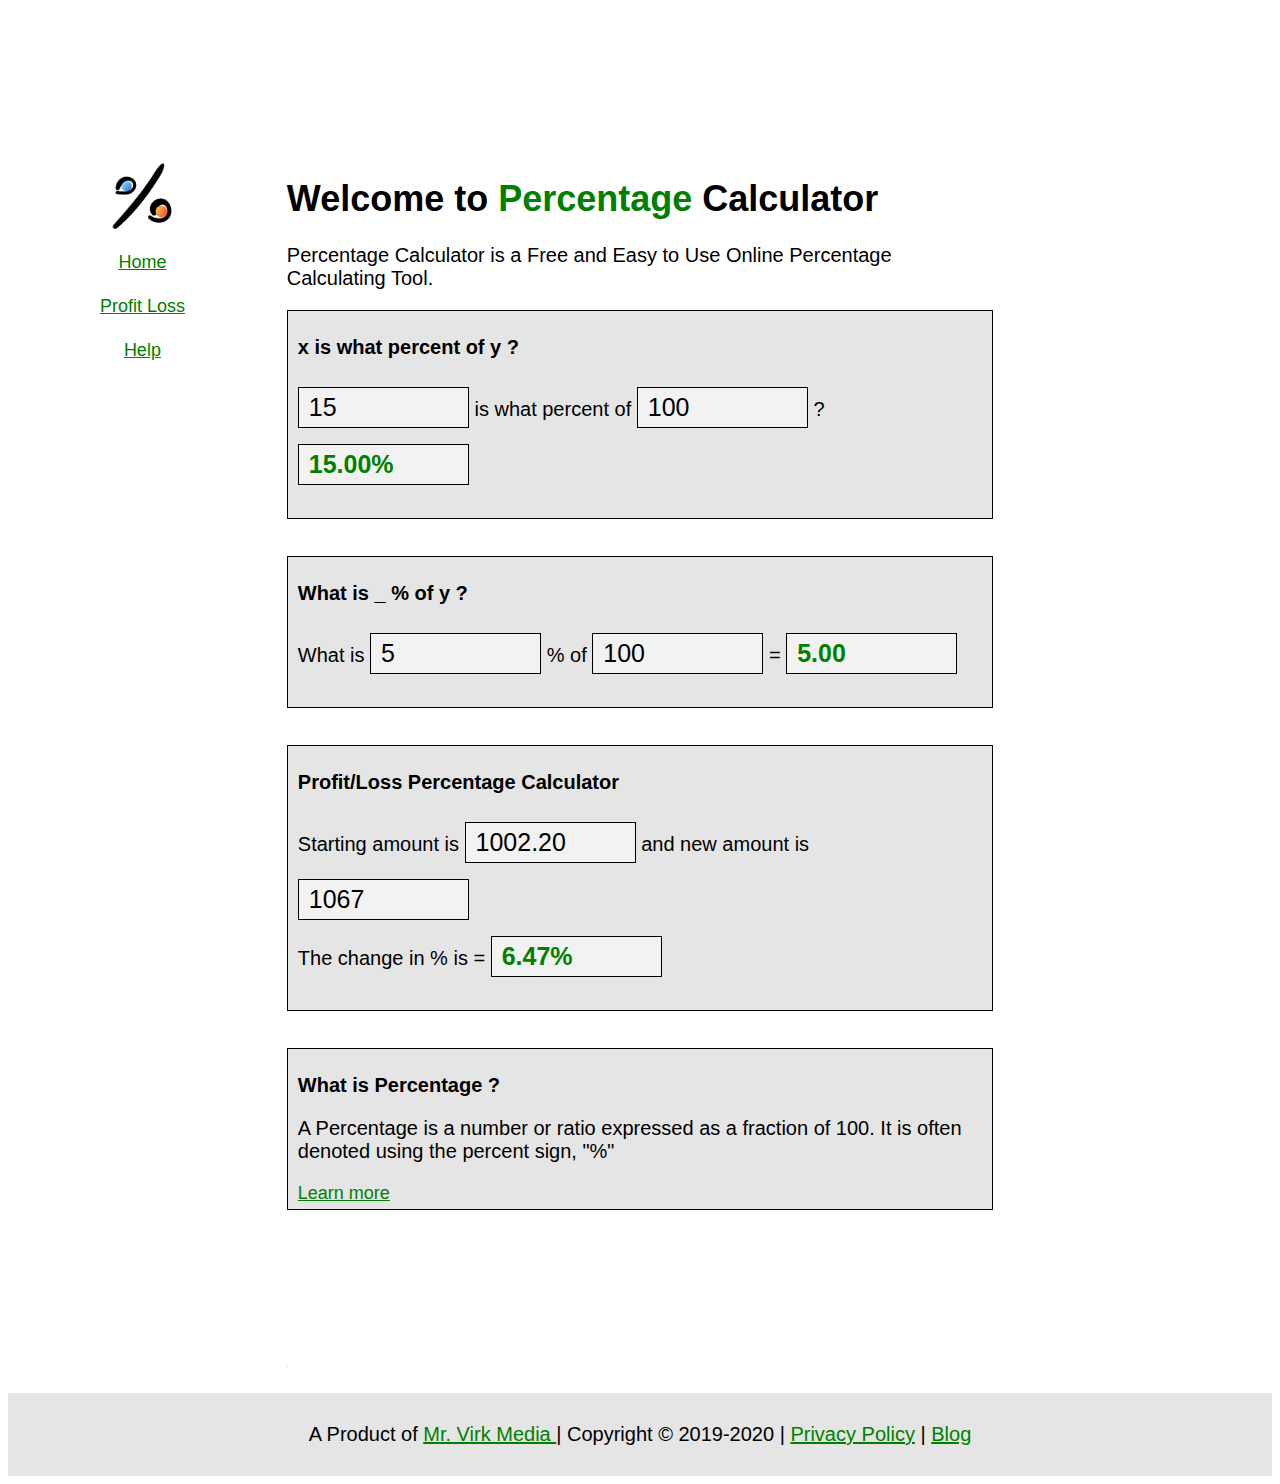
==== index.html @ db81059f "Changing the color of header bar and address bar on Chrome Mobile" ====
<!DOCTYPE html><html><head><title>Percentage Calculator</title><link href="https://percentage-calculator.mrvirk.com" rel="canonical" /><meta charset="UTF-8"><meta name="theme-color" content="#008000"/><meta name="viewport" content="width=device-width, initial-scale=1.0"><meta name="description" content="Percentage Calculator is a Free and Easy to Use Online Percentage Calculating Tool." /><meta name="keywords" content="percentage calculator, percent calculator"><link rel="icon" href="https://percentage-calculator.mrvirk.com/icon.png" /><style>body { font-size: 20px; font-family: arial; color: black; } span { color: green; } input { font-size: 25px; } p { font-size: 20px; } input[type=text], select { width: 25%; padding: 5px 10px; margin: 8px 0; display: inline-block; border: 0.5px solid black; box-sizing: border-box; background-color: #f2f2f2; } .logo { width: 30%; height: 10%; } div { padding: 5px 10px; margin: 8px 0; font-size: 18px; } a {color: green;} div.boxes { border: 0.5px solid black; background-color: #e5e5e5; } .result { color: green; font-weight: bold; } .result-negative { color: red; font-weight: bold; } p.hint { font-size: 15px; } .output { font-size: 15px; } .formula { font-size: 15px; } * { box-sizing: border-box; } .menu { float: left; width: 20%; text-align: center; } .menu a { padding: 8px; margin-top: 7px; display: block; width: 100%; } .main { float: left; width: 60%; padding: 0 20px; } .right { float: left; width: 20%; padding: 15px; margin-top: 7px; text-align: center; } .footer { background-color: #e5e5e5; text-align: center; padding: 10px; margin-top: 7px; } @media only screen and (max-width:620px) { .menu, .main, .right { width: 100%; } input[type=text], select { width: 100%; padding: 5px 10px; margin: 8px 0; display: inline-block; box-sizing: border-box; background-color: #f2f2f2; } .logo { width: 10%; height: 2%; } .menu a { padding: 4px; margin-top: 3.5px; display: inline; width: 100%; } } </style></head><body><div style="padding:15px;text-align:center;"><script async src="https://pagead2.googlesyndication.com/pagead/js/adsbygoogle.js"></script><!-- Percentage Calculator | 728x90 --><ins class="adsbygoogle" style="display:inline-block;width:728px;height:90px" data-ad-client="ca-pub-6088722940843183" data-ad-slot="2259133924"></ins><script>(adsbygoogle = window.adsbygoogle || []).push({});</script></div><div style="overflow:auto"><div class="menu"><img class="logo" src="Percentage_Calculator.png" alt="percentage calculator" title="Percentage Calculator" /><a href="#">Home</a><a href="profit-loss-percentage-calculator.html">Profit Loss</a><a href="help.html">Help</a></div><div class="main"><h1>Welcome to <span>Percentage</span> Calculator</h1><p>Percentage Calculator is a Free and Easy to Use Online Percentage Calculating Tool.</p><div class="boxes"><p><b>x is what percent of y ?</b></p><form id="inputForm2"><p><input type="text" name="x" value="15"> is what percent of <input type="text" name="y" value="100"> ? <input type="text" name="p" value="" class="result"></p></form></div><br><div class="boxes"><p><b>What is _ % of y ?</b></p><form id="inputForm"><p> What is <input type="text" name="p" value="5"> % of <input type="text" name="y" value="100"> = <input type="text" name="x" value="" class="result"></p></form></div><br><div class="boxes"><p><b>Profit/Loss Percentage Calculator</b></p><form id="inputForm3"><p>Starting amount is <input type="text" name="y" value="1002.20"> and new amount is <input type="text" name="n" value="1067"><br>The change in % is = <input type="text" name="pl" value="" class="result"></p></form></div><br><div class="boxes"><p><b>What is Percentage ?</b></p><p>A Percentage is a number or ratio expressed as a fraction of 100. It is often denoted using the percent sign, "%" </p><a href="help.html">Learn more</a></div><script>calculateX(); inputForm.oninput = function (event) { event.preventDefault(); calculateX(); }; calculatePercentage(); inputForm2.oninput = function (event) { event.preventDefault(); calculatePercentage(); }; calculateProfitLossPercentage(); inputForm3.oninput = function (event) { event.preventDefault(); calculateProfitLossPercentage(); }; function calculateX() { var form = document.forms.inputForm; var p = form.elements.p.value; var y = form.elements.y.value; var x = p * y / 100; form.elements.x.value = x.toFixed(2); if (x < 0) { form.elements.x.className = "result-negative"; } else { form.elements.x.className = "result"; } } function calculatePercentage() { var form = document.forms.inputForm2; var x = form.elements.x.value; var y = form.elements.y.value; var p = x / y * 100; form.elements.p.value = p.toFixed(2) + "%"; if (p < 0) { form.elements.p.className = "result-negative"; } else { form.elements.p.className = "result"; } } function calculateProfitLossPercentage() { var form = document.forms.inputForm3; var y = form.elements.y.value; var n = form.elements.n.value; var x = n - y; var pl = x / y * 100; form.elements.pl.value = pl.toFixed(2) + "%"; if (pl < 0) { form.elements.pl.className = "result-negative"; } else { form.elements.pl.className = "result"; } }</script><div style="padding:15px;text-align:center;"><!-- Percentage Calculator | 728x90 --><ins class="adsbygoogle" style="display:inline-block;width:728px;height:90px" data-ad-client="ca-pub-6088722940843183" data-ad-slot="2259133924"></ins><script>(adsbygoogle = window.adsbygoogle || []).push({});</script></div><img width="1px" height="2px" src="Percentage-Calculator.png" alt="percentage calculator" title="Percentage Calculator" /></div><div class="right"><!-- Percentage Calculator | Desktop Box Layout 300x250 --><ins class="adsbygoogle" style="display:inline-block;width:300px;height:250px" data-ad-client="ca-pub-6088722940843183" data-ad-slot="4970919564"></ins><script>(adsbygoogle = window.adsbygoogle || []).push({});</script><!-- Percentage Calculator | Desktop Box Layout 300x600 --><ins class="adsbygoogle" style="display:inline-block;width:300px;height:600px" data-ad-client="ca-pub-6088722940843183" data-ad-slot="8682940033"></ins><script>(adsbygoogle = window.adsbygoogle || []).push({});</script></div></div><div class="footer"><p> A Product of <a href="https://mrvirk.com">Mr. Virk Media </a> | Copyright © 2019-2020 | <a href="https://mrvirk.com/privacy-policy?source=percentage-calculator">Privacy Policy</a> | <a href="https://mrvirk.com?source=percentage-calculator">Blog</a></p></div><!-- Global site tag (gtag.js) - Google Analytics --><script async src="https://www.googletagmanager.com/gtag/js?id=UA-128604739-4"></script><script>window.dataLayer = window.dataLayer || []; function gtag() { dataLayer.push(arguments); } gtag('js', new Date()); gtag('config', 'UA-128604739-4');</script></body></html>
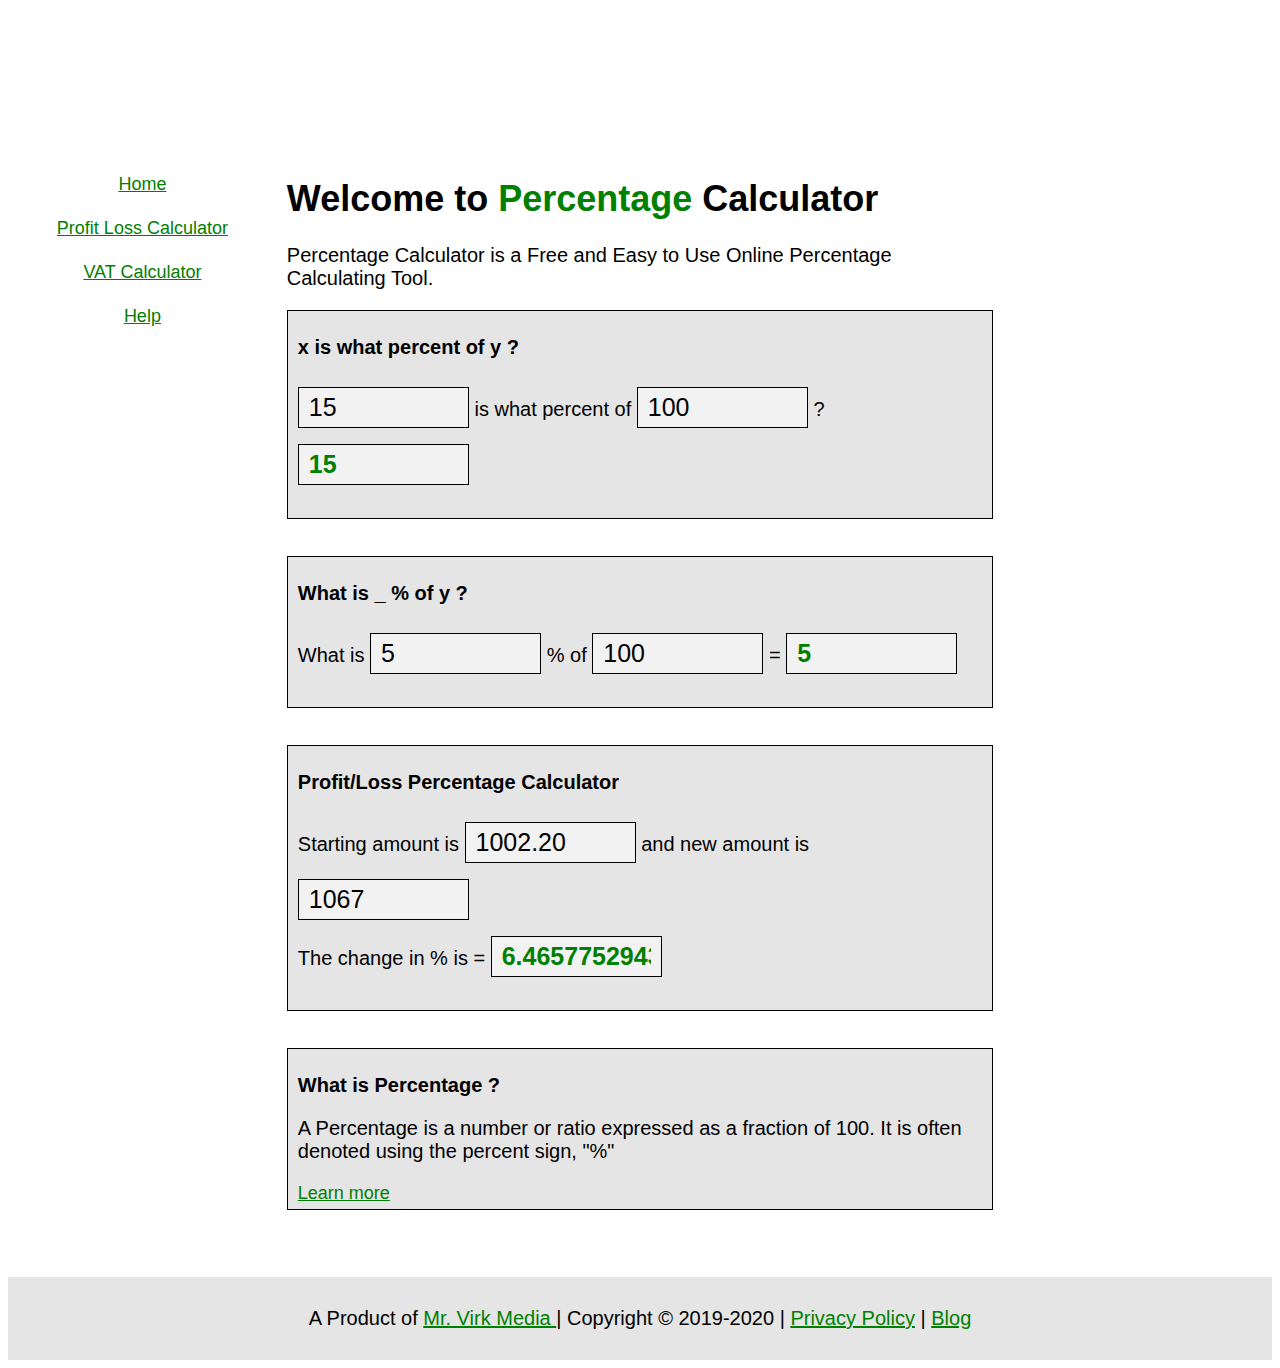
==== commit ab0c982b: "Updated Menu, Scraped minfied pages and logo" ====
--- a/index.html
+++ b/index.html
@@ -1 +1,126 @@
-<!DOCTYPE html><html><head><title>Percentage Calculator</title><link href="https://percentage-calculator.mrvirk.com" rel="canonical" /><meta charset="UTF-8"><meta name="theme-color" content="#008000"/><meta name="viewport" content="width=device-width, initial-scale=1.0"><meta name="description" content="Percentage Calculator is a Free and Easy to Use Online Percentage Calculating Tool." /><meta name="keywords" content="percentage calculator, percent calculator"><link rel="icon" href="https://percentage-calculator.mrvirk.com/icon.png" /><style>body { font-size: 20px; font-family: arial; color: black; } span { color: green; } input { font-size: 25px; } p { font-size: 20px; } input[type=text], select { width: 25%; padding: 5px 10px; margin: 8px 0; display: inline-block; border: 0.5px solid black; box-sizing: border-box; background-color: #f2f2f2; } .logo { width: 30%; height: 10%; } div { padding: 5px 10px; margin: 8px 0; font-size: 18px; } a {color: green;} div.boxes { border: 0.5px solid black; background-color: #e5e5e5; } .result { color: green; font-weight: bold; } .result-negative { color: red; font-weight: bold; } p.hint { font-size: 15px; } .output { font-size: 15px; } .formula { font-size: 15px; } * { box-sizing: border-box; } .menu { float: left; width: 20%; text-align: center; } .menu a { padding: 8px; margin-top: 7px; display: block; width: 100%; } .main { float: left; width: 60%; padding: 0 20px; } .right { float: left; width: 20%; padding: 15px; margin-top: 7px; text-align: center; } .footer { background-color: #e5e5e5; text-align: center; padding: 10px; margin-top: 7px; } @media only screen and (max-width:620px) { .menu, .main, .right { width: 100%; } input[type=text], select { width: 100%; padding: 5px 10px; margin: 8px 0; display: inline-block; box-sizing: border-box; background-color: #f2f2f2; } .logo { width: 10%; height: 2%; } .menu a { padding: 4px; margin-top: 3.5px; display: inline; width: 100%; } } </style></head><body><div style="padding:15px;text-align:center;"><script async src="https://pagead2.googlesyndication.com/pagead/js/adsbygoogle.js"></script><!-- Percentage Calculator | 728x90 --><ins class="adsbygoogle" style="display:inline-block;width:728px;height:90px" data-ad-client="ca-pub-6088722940843183" data-ad-slot="2259133924"></ins><script>(adsbygoogle = window.adsbygoogle || []).push({});</script></div><div style="overflow:auto"><div class="menu"><img class="logo" src="Percentage_Calculator.png" alt="percentage calculator" title="Percentage Calculator" /><a href="#">Home</a><a href="profit-loss-percentage-calculator.html">Profit Loss</a><a href="help.html">Help</a></div><div class="main"><h1>Welcome to <span>Percentage</span> Calculator</h1><p>Percentage Calculator is a Free and Easy to Use Online Percentage Calculating Tool.</p><div class="boxes"><p><b>x is what percent of y ?</b></p><form id="inputForm2"><p><input type="text" name="x" value="15"> is what percent of <input type="text" name="y" value="100"> ? <input type="text" name="p" value="" class="result"></p></form></div><br><div class="boxes"><p><b>What is _ % of y ?</b></p><form id="inputForm"><p> What is <input type="text" name="p" value="5"> % of <input type="text" name="y" value="100"> = <input type="text" name="x" value="" class="result"></p></form></div><br><div class="boxes"><p><b>Profit/Loss Percentage Calculator</b></p><form id="inputForm3"><p>Starting amount is <input type="text" name="y" value="1002.20"> and new amount is <input type="text" name="n" value="1067"><br>The change in % is = <input type="text" name="pl" value="" class="result"></p></form></div><br><div class="boxes"><p><b>What is Percentage ?</b></p><p>A Percentage is a number or ratio expressed as a fraction of 100. It is often denoted using the percent sign, "%" </p><a href="help.html">Learn more</a></div><script>calculateX(); inputForm.oninput = function (event) { event.preventDefault(); calculateX(); }; calculatePercentage(); inputForm2.oninput = function (event) { event.preventDefault(); calculatePercentage(); }; calculateProfitLossPercentage(); inputForm3.oninput = function (event) { event.preventDefault(); calculateProfitLossPercentage(); }; function calculateX() { var form = document.forms.inputForm; var p = form.elements.p.value; var y = form.elements.y.value; var x = p * y / 100; form.elements.x.value = x.toFixed(2); if (x < 0) { form.elements.x.className = "result-negative"; } else { form.elements.x.className = "result"; } } function calculatePercentage() { var form = document.forms.inputForm2; var x = form.elements.x.value; var y = form.elements.y.value; var p = x / y * 100; form.elements.p.value = p.toFixed(2) + "%"; if (p < 0) { form.elements.p.className = "result-negative"; } else { form.elements.p.className = "result"; } } function calculateProfitLossPercentage() { var form = document.forms.inputForm3; var y = form.elements.y.value; var n = form.elements.n.value; var x = n - y; var pl = x / y * 100; form.elements.pl.value = pl.toFixed(2) + "%"; if (pl < 0) { form.elements.pl.className = "result-negative"; } else { form.elements.pl.className = "result"; } }</script><div style="padding:15px;text-align:center;"><!-- Percentage Calculator | 728x90 --><ins class="adsbygoogle" style="display:inline-block;width:728px;height:90px" data-ad-client="ca-pub-6088722940843183" data-ad-slot="2259133924"></ins><script>(adsbygoogle = window.adsbygoogle || []).push({});</script></div><img width="1px" height="2px" src="Percentage-Calculator.png" alt="percentage calculator" title="Percentage Calculator" /></div><div class="right"><!-- Percentage Calculator | Desktop Box Layout 300x250 --><ins class="adsbygoogle" style="display:inline-block;width:300px;height:250px" data-ad-client="ca-pub-6088722940843183" data-ad-slot="4970919564"></ins><script>(adsbygoogle = window.adsbygoogle || []).push({});</script><!-- Percentage Calculator | Desktop Box Layout 300x600 --><ins class="adsbygoogle" style="display:inline-block;width:300px;height:600px" data-ad-client="ca-pub-6088722940843183" data-ad-slot="8682940033"></ins><script>(adsbygoogle = window.adsbygoogle || []).push({});</script></div></div><div class="footer"><p> A Product of <a href="https://mrvirk.com">Mr. Virk Media </a> | Copyright © 2019-2020 | <a href="https://mrvirk.com/privacy-policy?source=percentage-calculator">Privacy Policy</a> | <a href="https://mrvirk.com?source=percentage-calculator">Blog</a></p></div><!-- Global site tag (gtag.js) - Google Analytics --><script async src="https://www.googletagmanager.com/gtag/js?id=UA-128604739-4"></script><script>window.dataLayer = window.dataLayer || []; function gtag() { dataLayer.push(arguments); } gtag('js', new Date()); gtag('config', 'UA-128604739-4');</script></body></html> 
+<!DOCTYPE html>
+<html>
+<head>
+  <title>Percentage Calculator</title>
+  <link href="https://percentage-calculator.mrvirk.com" rel="canonical" />
+  <meta charset="UTF-8">
+  <meta name="theme-color" content="#008000"/>
+  <meta name="viewport" content="width=device-width, initial-scale=1.0">
+  <meta name="description" content="Percentage Calculator is a Free and Easy to Use Online Percentage Calculating Tool." />
+  <meta name="keywords" content="percentage calculator, percent calculator">
+  <link rel="icon" href="https://percentage-calculator.mrvirk.com/icon.png" />
+  <link href="makeup.css" rel="stylesheet" type="text/css">
+  <script async src="https://pagead2.googlesyndication.com/pagead/js/adsbygoogle.js"></script>
+</head>
+
+<body>
+  <div style="padding:15px;text-align:center;">
+
+    <!-- Percentage Calculator | 728x90 -->
+    <ins class="adsbygoogle" style="display:inline-block;width:728px;height:90px" data-ad-client="ca-pub-6088722940843183" data-ad-slot="2259133924"></ins>
+    <script>
+      (adsbygoogle = window.adsbygoogle || []).push({});
+    </script>
+  </div>
+
+  <div style="overflow:auto">
+    <div class="menu">
+      <a href="#">Home</a>
+      <a href="profit-loss-percentage-calculator.html">Profit Loss Calculator</a>
+      <a href="https://vatcalculator.mrvirk.com/?utm_source=Percentage%20Calculator&utm_medium=Percentage%20Calculator&utm_campaign=Percentage%20Calculator">VAT Calculator</a>
+      <a href="help.html">Help</a>
+    </div>
+
+    <div class="main">
+      <h1>Welcome to <span>Percentage</span> Calculator</h1>
+      <p>Percentage Calculator is a Free and Easy to Use Online Percentage Calculating Tool.</p>
+
+
+      <div class="boxes">
+        <p><b>x is what percent of y ?</b></p>
+        <form id="inputForm2">
+          <p>
+            <input type="text" name="x" value="15"> is what percent of
+            <input type="text" name="y" value="100"> ?
+            <input type="text" name="p" value="" class="result">
+          </p>
+        </form>
+      </div>
+      <br>
+      <div class="boxes">
+        <p><b>What is _ % of y ?</b></p>
+        <form id="inputForm">
+          <p> What is
+            <input type="text" name="p" value="5"> % of
+            <input type="text" name="y" value="100"> =
+            <input type="text" name="x" value="" class="result">
+
+          </p>
+        </form>
+
+      </div>
+
+      <br>
+      <div class="boxes">
+        <p><b>Profit/Loss Percentage Calculator</b></p>
+        <form id="inputForm3">
+          <p>Starting amount is
+            <input type="text" name="y" value="1002.20"> and new amount is
+            <input type="text" name="n" value="1067"> <br>The change in % is =
+            <input type="text" name="pl" value="" class="result">
+          </p>
+        </form>
+
+      </div>
+      <br>
+
+      <div class="boxes">
+        <p><b>What is Percentage ?</b></p>
+        <p>A Percentage is a number or ratio expressed as a fraction of 100. It is often denoted using the percent sign, "%"
+        </p>
+        <a href="help.html">Learn more</a>
+
+      </div>
+
+      <script src="logic.js"></script>
+      <div style="padding:15px;text-align:center;">
+      </div>
+    </div>
+
+    <div class="right">
+      <!-- Percentage Calculator | Desktop Box Layout 300x250 -->
+      <ins class="adsbygoogle" style="display:inline-block;width:300px;height:250px" data-ad-client="ca-pub-6088722940843183" data-ad-slot="4970919564"></ins>
+      <script>
+        (adsbygoogle = window.adsbygoogle || []).push({});
+      </script>
+
+      <!-- Percentage Calculator | Desktop Box Layout 300x600 -->
+      <ins class="adsbygoogle" style="display:inline-block;width:300px;height:600px" data-ad-client="ca-pub-6088722940843183" data-ad-slot="8682940033"></ins>
+      <script>
+        (adsbygoogle = window.adsbygoogle || []).push({});
+      </script>
+
+    </div>
+  </div>
+
+  <div class="footer">
+    <p>
+      A Product of <a href="https://mrvirk.com">Mr. Virk Media </a> | Copyright © 2019-2020 | <a href="https://mrvirk.com/privacy-policy?source=percentage-calculator">Privacy Policy</a> | <a
+        href="https://mrvirk.com?source=percentage-calculator">Blog</a>
+    </p>
+
+  </div>
+  <!-- Global site tag (gtag.js) - Google Analytics -->
+  <script async src="https://www.googletagmanager.com/gtag/js?id=UA-128604739-4"></script>
+  <script>
+    window.dataLayer = window.dataLayer || [];
+
+    function gtag() {
+      dataLayer.push(arguments);
+    }
+    gtag('js', new Date());
+    gtag('config', 'UA-128604739-4');
+  </script>
+</body>
+
+</html>
--- a/makeup.css
+++ b/makeup.css
@@ -0,0 +1,134 @@
+body {
+  font-size: 20px;
+  font-family: arial;
+  color: black;
+}
+
+span {
+  color: green;
+}
+
+input {
+  font-size: 25px;
+}
+
+p {
+  font-size: 20px;
+}
+
+input[type=text], select {
+  width: 25%;
+  padding: 5px 10px;
+  margin: 8px 0;
+  display: inline-block;
+  border: 0.5px solid black;
+  box-sizing: border-box;
+  background-color: #f2f2f2;
+}
+
+.logo {
+  width: 30%;
+  height: 10%;
+}
+
+div {
+  padding: 5px 10px;
+  margin: 8px 0;
+  font-size: 18px;
+}
+
+a {color: green;}
+
+div.boxes {
+  border: 0.5px solid black;
+  background-color: #e5e5e5;
+}
+
+.result {
+  color: green;
+  font-weight: bold;
+}
+
+.result-negative {
+  color: red;
+  font-weight: bold;
+}
+
+p.hint {
+  font-size: 15px;
+}
+
+.output {
+  font-size: 15px;
+}
+
+.formula {
+  font-size: 15px;
+}
+
+* {
+  box-sizing: border-box;
+}
+
+.menu {
+  float: left;
+  width: 20%;
+  text-align: center;
+}
+
+.menu a {
+  padding: 8px;
+  margin-top: 7px;
+  display: block;
+  width: 100%;
+}
+
+.main {
+  float: left;
+  width: 60%;
+  padding: 0 20px;
+}
+
+.right {
+  float: left;
+  width: 20%;
+  padding: 15px;
+  margin-top: 7px;
+  text-align: center;
+}
+
+.footer {
+  background-color: #e5e5e5;
+  text-align: center;
+  padding: 10px;
+  margin-top: 7px;
+}
+
+@media only screen and (max-width:620px) {
+
+  /* For mobile phones: */
+  .menu, .main, .right {
+    width: 100%;
+  }
+
+  input[type=text], select {
+    width: 100%;
+    padding: 5px 10px;
+    margin: 8px 0;
+    display: inline-block;
+    box-sizing: border-box;
+    background-color: #f2f2f2;
+  }
+
+  .logo {
+    width: 10%;
+    height: 2%;
+  }
+
+  .menu a {
+    padding: 4px;
+    margin-top: 3.5px;
+    display: inline;
+    width: 100%;
+  }
+}
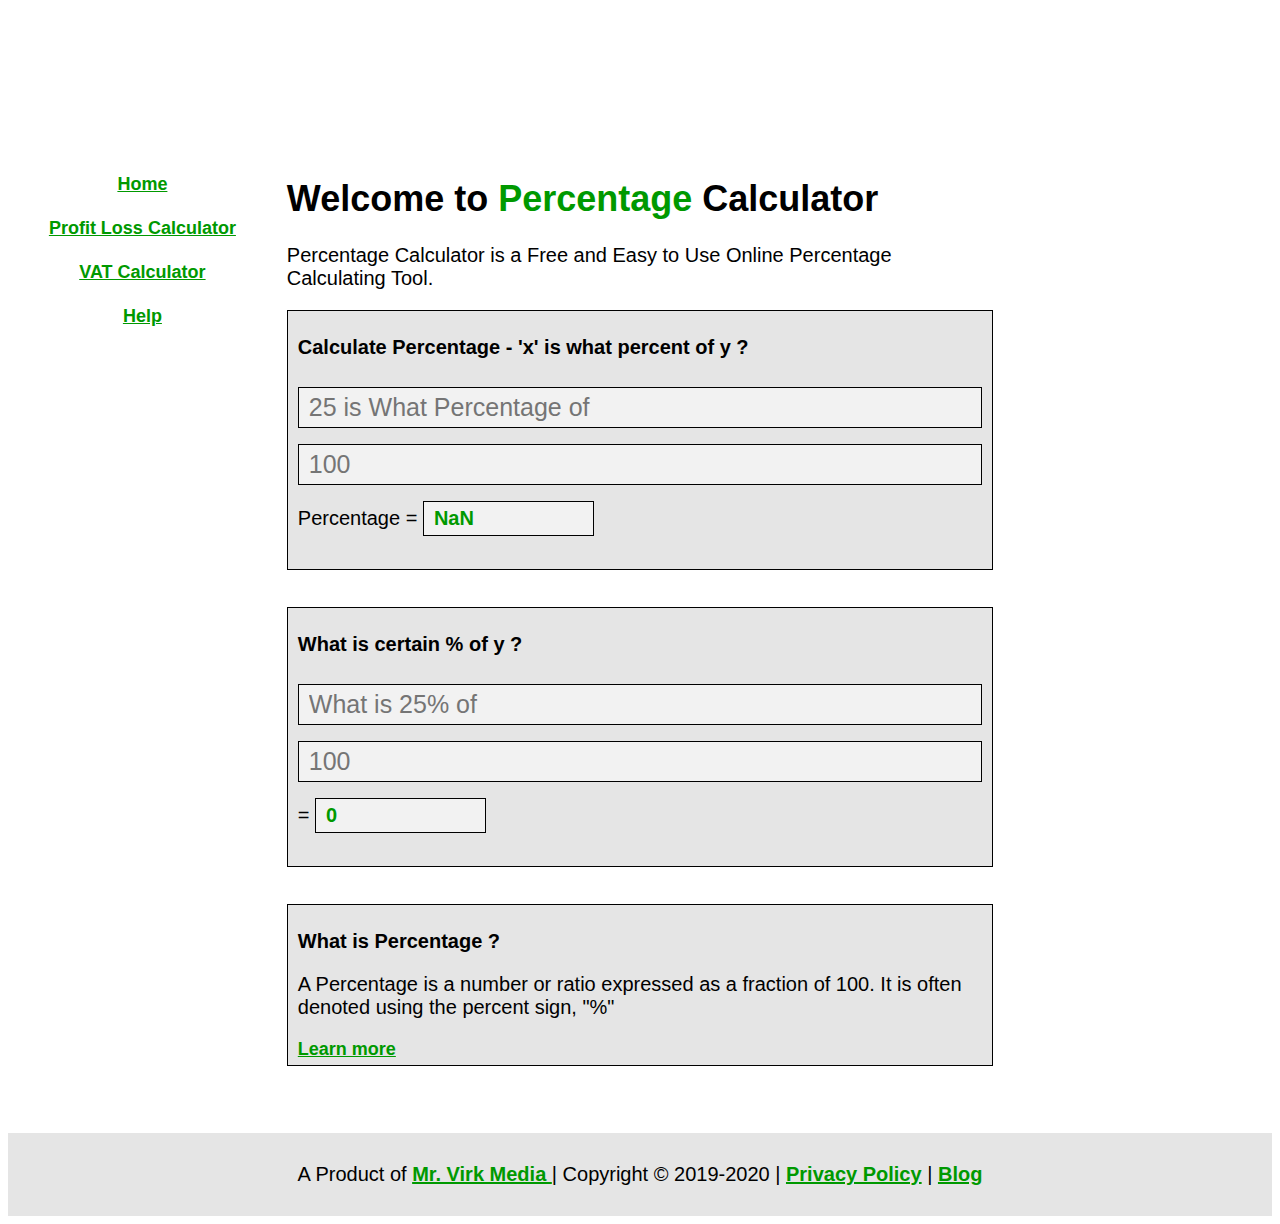
==== commit e193a8e3: "Theme Color Update" ====
--- a/index.html
+++ b/index.html
@@ -4,7 +4,7 @@
   <title>Percentage Calculator</title>
   <link href="https://percentage-calculator.mrvirk.com" rel="canonical" />
   <meta charset="UTF-8">
-  <meta name="theme-color" content="#008000"/>
+  <meta name="theme-color" content="#009900"/>
   <meta name="viewport" content="width=device-width, initial-scale=1.0">
   <meta name="description" content="Percentage Calculator is a Free and Easy to Use Online Percentage Calculating Tool." />
   <meta name="keywords" content="percentage calculator, percent calculator">
@@ -37,41 +37,29 @@
 
 
       <div class="boxes">
-        <p><b>x is what percent of y ?</b></p>
+        <p><b>  Calculate Percentage - 'x' is what percent of y ?</b></p>
         <form id="inputForm2">
           <p>
-            <input type="text" name="x" value="15"> is what percent of
-            <input type="text" name="y" value="100"> ?
-            <input type="text" name="p" value="" class="result">
+            <input type="number" name="x" placeholder="25 is What Percentage of">
+            <input type="number" name="y" placeholder="100">
+            Percentage = <input type="text" name="p" value="25" class="result">
           </p>
         </form>
       </div>
       <br>
       <div class="boxes">
-        <p><b>What is _ % of y ?</b></p>
+        <p><b>What is certain % of y ?</b></p>
         <form id="inputForm">
-          <p> What is
-            <input type="text" name="p" value="5"> % of
-            <input type="text" name="y" value="100"> =
-            <input type="text" name="x" value="" class="result">
+          <p>
+            <input type="number" name="p" placeholder="What is 25% of">
+            <input type="number" name="y" placeholder="100"> =
+            <input type="text" name="x" value="25" class="result">
 
           </p>
         </form>
 
       </div>
 
-      <br>
-      <div class="boxes">
-        <p><b>Profit/Loss Percentage Calculator</b></p>
-        <form id="inputForm3">
-          <p>Starting amount is
-            <input type="text" name="y" value="1002.20"> and new amount is
-            <input type="text" name="n" value="1067"> <br>The change in % is =
-            <input type="text" name="pl" value="" class="result">
-          </p>
-        </form>
-
-      </div>
       <br>
 
       <div class="boxes">
--- a/makeup.css
+++ b/makeup.css
@@ -5,7 +5,7 @@
 }
 
 span {
-  color: green;
+  color: #009900;
 }
 
 input {
@@ -26,6 +26,16 @@
   background-color: #f2f2f2;
 }
 
+input[type=number], select {
+  width: 100%;
+  padding: 5px 10px;
+  margin: 8px 0;
+  display: inline-block;
+  border: 0.5px solid black;
+  box-sizing: border-box;
+  background-color: #f2f2f2;
+}
+
 .logo {
   width: 30%;
   height: 10%;
@@ -37,7 +47,8 @@
   font-size: 18px;
 }
 
-a {color: green;}
+a {color: #009900;
+font-weight: bold;}
 
 div.boxes {
   border: 0.5px solid black;
@@ -45,13 +56,15 @@
 }
 
 .result {
-  color: green;
+  color: #009900;
   font-weight: bold;
+  font-size: 20px;
 }
 
 .result-negative {
   color: red;
   font-weight: bold;
+  font-size: 20px;
 }
 
 p.hint {
@@ -111,7 +124,7 @@
     width: 100%;
   }
 
-  input[type=text], select {
+  input{
     width: 100%;
     padding: 5px 10px;
     margin: 8px 0;
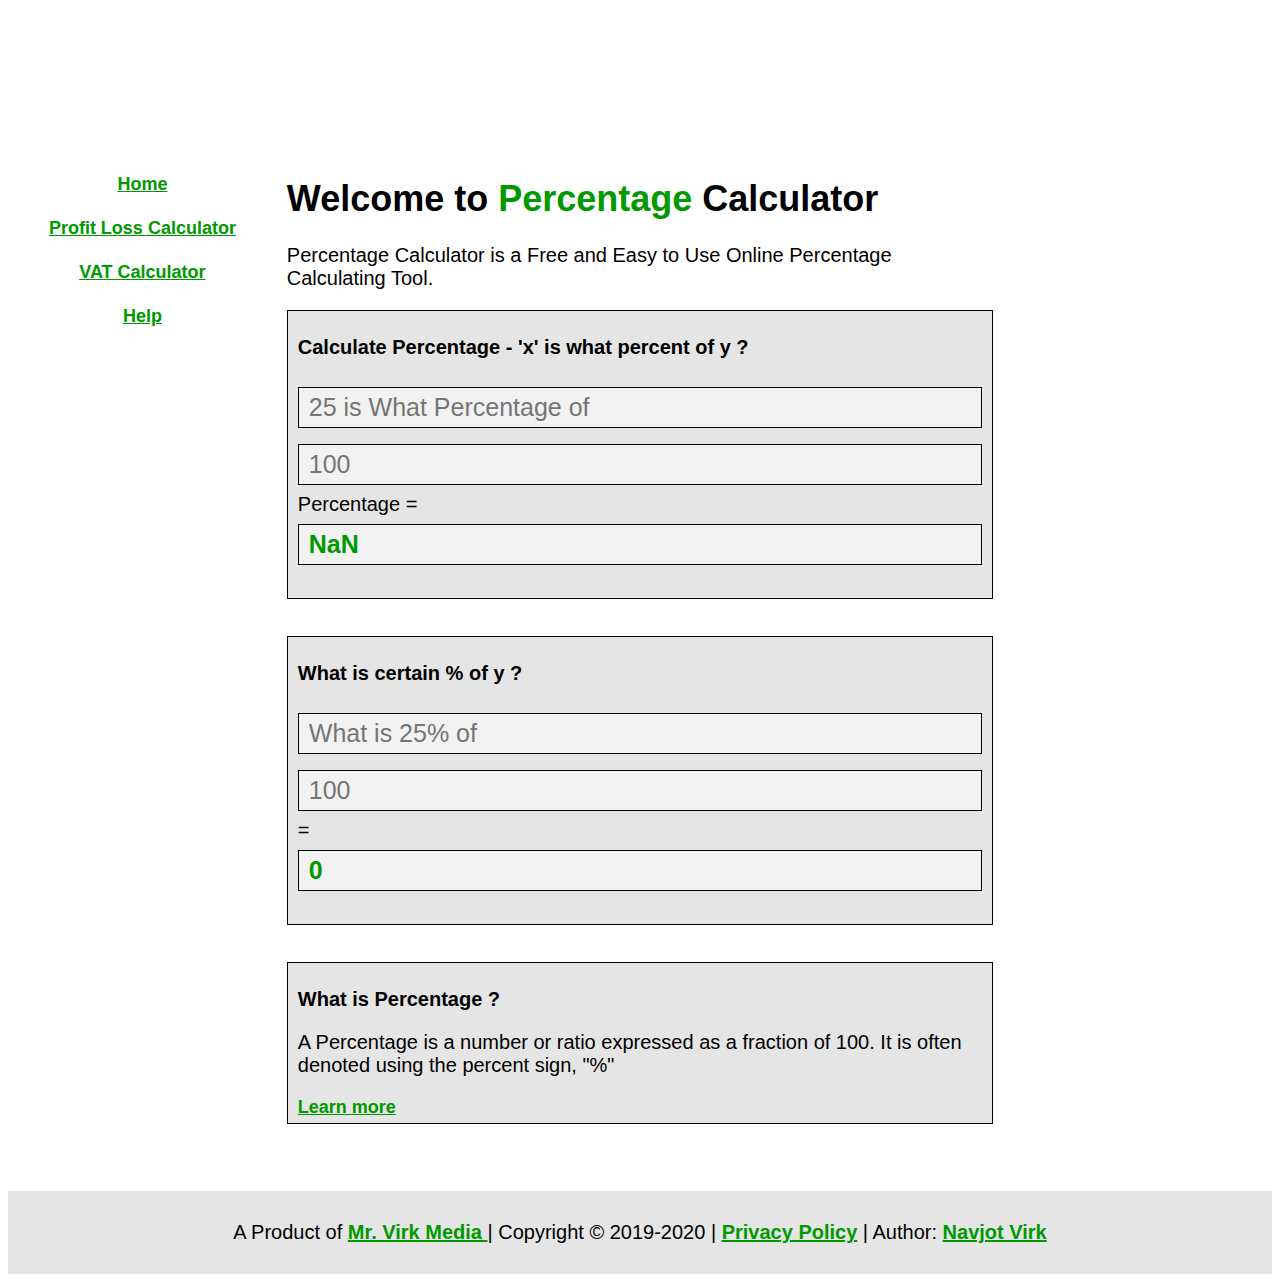
==== commit dad09e44: "Minor CSS Fix and Linked my portfolio in footor" ====
--- a/index.html
+++ b/index.html
@@ -93,8 +93,9 @@
 
   <div class="footer">
     <p>
-      A Product of <a href="https://mrvirk.com">Mr. Virk Media </a> | Copyright © 2019-2020 | <a href="https://mrvirk.com/privacy-policy?source=percentage-calculator">Privacy Policy</a> | <a
-        href="https://mrvirk.com?source=percentage-calculator">Blog</a>
+      A Product of <a href="https://mrvirk.com?utm_source=Percentage%20Calculator&utm_medium=Percentage%20Calculator&utm_campaign=Percentage%20Calculator">Mr. Virk Media </a> | Copyright © 2019-2020 | <a href="https://mrvirk.com/privacy-policy?utm_source=Percentage%20Calculator&utm_medium=Percentage%20Calculator&utm_campaign=Percentage%20Calculator">Privacy Policy</a>
+      | Author: <a
+        href="https://navjot.mrvirk.com/?utm_source=Percentage%20Calculator&utm_medium=Percentage%20Calculator&utm_campaign=Percentage%20Calculator">Navjot Virk</a>
     </p>
 
   </div>
--- a/makeup.css
+++ b/makeup.css
@@ -10,20 +10,17 @@
 
 input {
   font-size: 25px;
-}
-
-p {
-  font-size: 20px;
-}
-
-input[type=text], select {
-  width: 25%;
+  width: 100%;
   padding: 5px 10px;
   margin: 8px 0;
   display: inline-block;
   border: 0.5px solid black;
   box-sizing: border-box;
   background-color: #f2f2f2;
+}
+
+p {
+  font-size: 20px;
 }
 
 input[type=number], select {
@@ -58,13 +55,13 @@
 .result {
   color: #009900;
   font-weight: bold;
-  font-size: 20px;
+  font-size: 25px;
 }
 
 .result-negative {
   color: red;
   font-weight: bold;
-  font-size: 20px;
+  font-size: 25px;
 }
 
 p.hint {
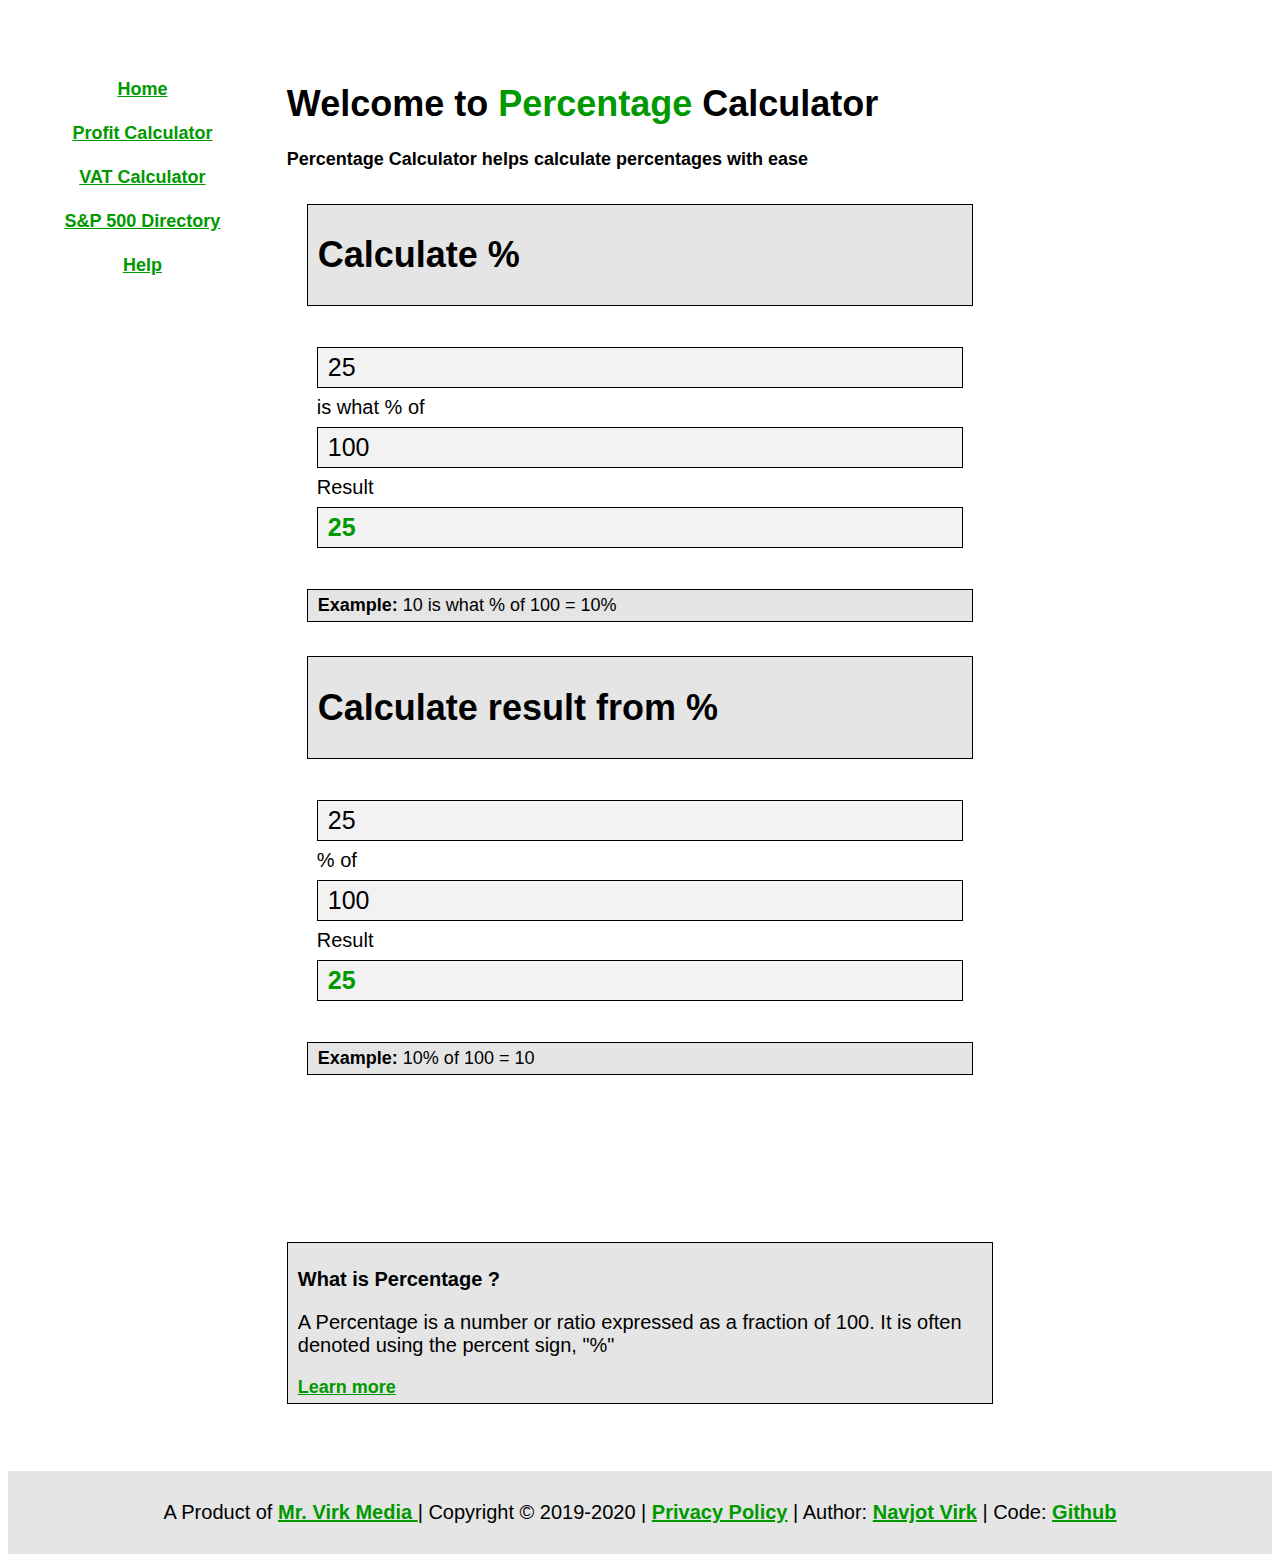
==== commit 5ac4879e: "minor improvement" ====
--- a/index.html
+++ b/index.html
@@ -2,66 +2,93 @@
 <html>
 <head>
   <title>Percentage Calculator</title>
-  <link href="https://percentage-calculator.mrvirk.com" rel="canonical" />
+  <link href="https://mrvirk.com/percentage-calculator/" rel="canonical" />
   <meta charset="UTF-8">
-  <meta name="theme-color" content="#009900"/>
+  <meta name="theme-color" content="#FF4500"/>
   <meta name="viewport" content="width=device-width, initial-scale=1.0">
-  <meta name="description" content="Percentage Calculator is a Free and Easy to Use Online Percentage Calculating Tool." />
-  <meta name="keywords" content="percentage calculator, percent calculator">
-  <link rel="icon" href="https://percentage-calculator.mrvirk.com/icon.png" />
-  <link href="makeup.css" rel="stylesheet" type="text/css">
+  <meta name="description" content="Mr. Percentage is a percentage calculator that helps you calculate % percentage or calculate results based on %" />
+  <meta name="keywords" content="percentage calculator, percent calculator, calculate percentage, calculate percentage online, percentage calculator online, online percentage calculator, what is percentage, how to calculate percentage">
+    <link rel="icon" type="image/png" href="https://mrvirk.com/wp-content/uploads/2018/05/cropped-mrvirk-mobile-logo-v3-32x32.png">
+    <link href="makeup.css" rel="stylesheet" type="text/css">
   <script async src="https://pagead2.googlesyndication.com/pagead/js/adsbygoogle.js"></script>
+  <!-- Global site tag (gtag.js) - Google Analytics -->
+  <script async src="https://www.googletagmanager.com/gtag/js?id=UA-128604739-2"></script>
+  <script>
+    window.dataLayer = window.dataLayer || [];
+    function gtag(){dataLayer.push(arguments);}
+    gtag('js', new Date());
+
+    gtag('config', 'UA-128604739-2');
+  </script>
+
 </head>
 
 <body>
   <div style="padding:15px;text-align:center;">
-
-    <!-- Percentage Calculator | 728x90 -->
-    <ins class="adsbygoogle" style="display:inline-block;width:728px;height:90px" data-ad-client="ca-pub-6088722940843183" data-ad-slot="2259133924"></ins>
-    <script>
-      (adsbygoogle = window.adsbygoogle || []).push({});
-    </script>
+    <!--Advertising space -->
   </div>
 
   <div style="overflow:auto">
     <div class="menu">
       <a href="#">Home</a>
-      <a href="profit-loss-percentage-calculator.html">Profit Loss Calculator</a>
-      <a href="https://vatcalculator.mrvirk.com/?utm_source=Percentage%20Calculator&utm_medium=Percentage%20Calculator&utm_campaign=Percentage%20Calculator">VAT Calculator</a>
+      <a href="https://mrvirk.com/profit-calculator/?utm_source=percentage_calculator&utm_medium=menu">Profit Calculator</a>
+      <a href="https://mrvirk.com/vat-calculator/?utm_source=percentage_calculator&utm_medium=menu">VAT Calculator</a>
+      <a href="https://sp500.mrvirk.com/?utm_source=percentage_calculator&utm_medium=menu">S&P 500 Directory</a>
       <a href="help.html">Help</a>
+      <div style="padding:15px;text-align:center;">
+        <!--Advertising space -->
+      </div>
     </div>
 
     <div class="main">
       <h1>Welcome to <span>Percentage</span> Calculator</h1>
-      <p>Percentage Calculator is a Free and Easy to Use Online Percentage Calculating Tool.</p>
+      <b>Percentage Calculator helps calculate percentages with ease</b>
+<div style="overflow:auto">
+      <div class="calculator_box">
+        <div class="boxes"><h1>Calculate %</h1></div>
+      <div class="secondary_boxes">
 
-
-      <div class="boxes">
-        <p><b>  Calculate Percentage - 'x' is what percent of y ?</b></p>
         <form id="inputForm2">
           <p>
-            <input type="number" name="x" placeholder="25 is What Percentage of">
-            <input type="number" name="y" placeholder="100">
-            Percentage = <input type="text" name="p" value="25" class="result">
+            <input type="number" name="x" value="25">
+            is what % of
+            <input type="number" name="y" value="100">
+            Result
+            <input type="text" name="p" class="result">
           </p>
         </form>
+        </div>
+        <div class="boxes"><b>Example:</b> 10 is what % of 100 = 10%</div>
       </div>
-      <br>
-      <div class="boxes">
-        <p><b>What is certain % of y ?</b></p>
+
+      <div class="results_box">
+      <div class="boxes"><h1>Calculate result from %</h1></div>
+          <div class="secondary_boxes">
         <form id="inputForm">
+
           <p>
-            <input type="number" name="p" placeholder="What is 25% of">
-            <input type="number" name="y" placeholder="100"> =
-            <input type="text" name="x" value="25" class="result">
+            <input type="number" name="p" value="25">% of
+            <input type="number" name="y" value="100">Result
+            <input type="text" name="x" class="result">
 
           </p>
         </form>
 
+
+
       </div>
-
-      <br>
-
+      <div class="boxes"><b>Example:</b> 10% of 100 = 10</div>
+      </div>
+    </div>
+    <div style="padding:15px;text-align:center;">
+      <!--Advertising space -->
+      <script async src="https://pagead2.googlesyndication.com/pagead/js/adsbygoogle.js"></script>
+      <!-- Percentage Calculator | 728x90 -->
+      <ins class="adsbygoogle" style="display:inline-block;width:728px;height:90px" data-ad-client="ca-pub-6088722940843183" data-ad-slot="2259133924"></ins>
+      <script>
+        (adsbygoogle = window.adsbygoogle || []).push({});
+      </script>
+    </div>
       <div class="boxes">
         <p><b>What is Percentage ?</b></p>
         <p>A Percentage is a number or ratio expressed as a fraction of 100. It is often denoted using the percent sign, "%"
@@ -73,6 +100,8 @@
       <script src="logic.js"></script>
       <div style="padding:15px;text-align:center;">
       </div>
+
+
     </div>
 
     <div class="right">
@@ -93,23 +122,12 @@
 
   <div class="footer">
     <p>
-      A Product of <a href="https://mrvirk.com?utm_source=Percentage%20Calculator&utm_medium=Percentage%20Calculator&utm_campaign=Percentage%20Calculator">Mr. Virk Media </a> | Copyright © 2019-2020 | <a href="https://mrvirk.com/privacy-policy?utm_source=Percentage%20Calculator&utm_medium=Percentage%20Calculator&utm_campaign=Percentage%20Calculator">Privacy Policy</a>
+      A Product of <a href="https://mrvirk.com?utm_source=Percentage%2?utm_source=percentage_calculator&utm_medium=menu">Mr. Virk Media </a> | Copyright © 2019-2020 | <a href="https://mrvirk.com/privacy-policy?utm_source=Percentage%20Calculator&utm_medium=Percentage%20Calculator&utm_campaign=Percentage%20Calculator">Privacy Policy</a>
       | Author: <a
-        href="https://navjot.mrvirk.com/?utm_source=Percentage%20Calculator&utm_medium=Percentage%20Calculator&utm_campaign=Percentage%20Calculator">Navjot Virk</a>
+        href="https://navjot.mrvirk.com/?utm_source=percentage_calculator&utm_medium=menu">Navjot Virk</a> | Code: <a href="https://github.com/Mrvirk-com/Mr.-Percentage-Calculator">Github</a>
     </p>
 
   </div>
-  <!-- Global site tag (gtag.js) - Google Analytics -->
-  <script async src="https://www.googletagmanager.com/gtag/js?id=UA-128604739-4"></script>
-  <script>
-    window.dataLayer = window.dataLayer || [];
-
-    function gtag() {
-      dataLayer.push(arguments);
-    }
-    gtag('js', new Date());
-    gtag('config', 'UA-128604739-4');
-  </script>
 </body>
 
 </html>
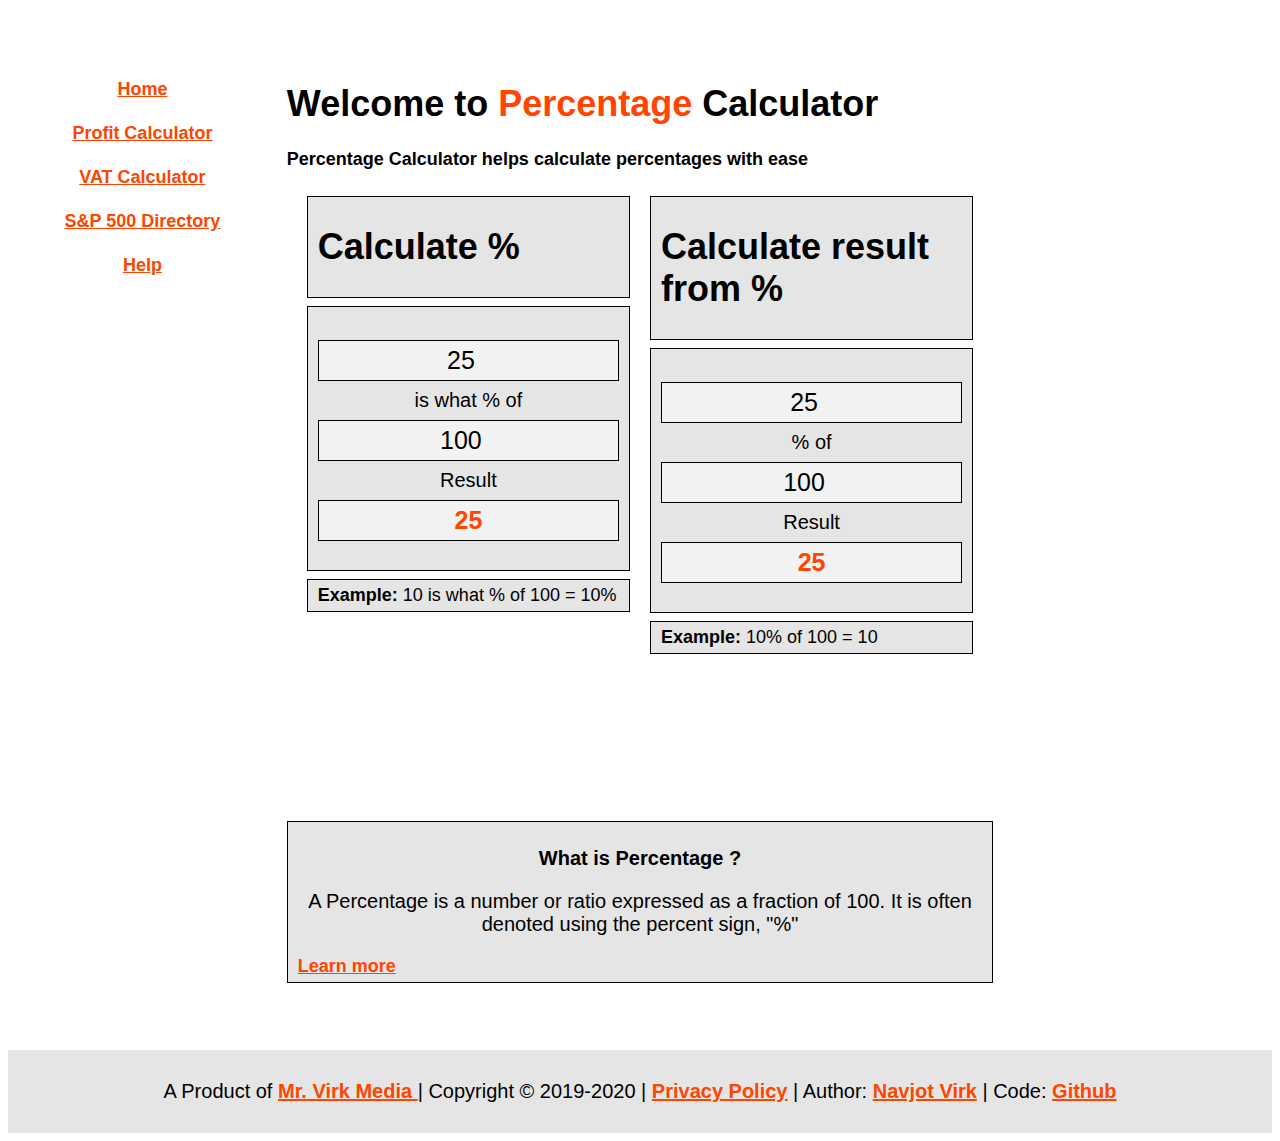
==== commit b6f8de46: "code clean" ====
--- a/index.html
+++ b/index.html
@@ -1,21 +1,25 @@
 <!DOCTYPE html>
 <html>
+
 <head>
   <title>Percentage Calculator</title>
   <link href="https://mrvirk.com/percentage-calculator/" rel="canonical" />
   <meta charset="UTF-8">
-  <meta name="theme-color" content="#FF4500"/>
+  <meta name="theme-color" content="#FF4500" />
   <meta name="viewport" content="width=device-width, initial-scale=1.0">
   <meta name="description" content="Mr. Percentage is a percentage calculator that helps you calculate % percentage or calculate results based on %" />
   <meta name="keywords" content="percentage calculator, percent calculator, calculate percentage, calculate percentage online, percentage calculator online, online percentage calculator, what is percentage, how to calculate percentage">
-    <link rel="icon" type="image/png" href="https://mrvirk.com/wp-content/uploads/2018/05/cropped-mrvirk-mobile-logo-v3-32x32.png">
-    <link href="makeup.css" rel="stylesheet" type="text/css">
+  <link rel="icon" type="image/png" href="https://mrvirk.com/wp-content/uploads/2018/05/cropped-mrvirk-mobile-logo-v3-32x32.png">
+  <link href="makeup.css" rel="stylesheet" type="text/css">
   <script async src="https://pagead2.googlesyndication.com/pagead/js/adsbygoogle.js"></script>
   <!-- Global site tag (gtag.js) - Google Analytics -->
   <script async src="https://www.googletagmanager.com/gtag/js?id=UA-128604739-2"></script>
   <script>
     window.dataLayer = window.dataLayer || [];
-    function gtag(){dataLayer.push(arguments);}
+
+    function gtag() {
+      dataLayer.push(arguments);
+    }
     gtag('js', new Date());
 
     gtag('config', 'UA-128604739-2');
@@ -43,52 +47,56 @@
     <div class="main">
       <h1>Welcome to <span>Percentage</span> Calculator</h1>
       <b>Percentage Calculator helps calculate percentages with ease</b>
-<div style="overflow:auto">
-      <div class="calculator_box">
-        <div class="boxes"><h1>Calculate %</h1></div>
-      <div class="secondary_boxes">
+      <div style="overflow:auto">
+        <div class="calculator_box">
+          <div class="boxes">
+            <h1>Calculate %</h1>
+          </div>
+          <div class="secondary_boxes">
 
-        <form id="inputForm2">
-          <p>
-            <input type="number" name="x" value="25">
-            is what % of
-            <input type="number" name="y" value="100">
-            Result
-            <input type="text" name="p" class="result">
-          </p>
-        </form>
+            <form id="inputForm2">
+              <p>
+                <input type="number" name="x" value="25">
+                is what % of
+                <input type="number" name="y" value="100">
+                Result
+                <input type="text" name="p" class="result">
+              </p>
+            </form>
+          </div>
+          <div class="boxes"><b>Example:</b> 10 is what % of 100 = 10%</div>
         </div>
-        <div class="boxes"><b>Example:</b> 10 is what % of 100 = 10%</div>
-      </div>
 
-      <div class="results_box">
-      <div class="boxes"><h1>Calculate result from %</h1></div>
+        <div class="results_box">
+          <div class="boxes">
+            <h1>Calculate result from %</h1>
+          </div>
           <div class="secondary_boxes">
-        <form id="inputForm">
+            <form id="inputForm">
 
-          <p>
-            <input type="number" name="p" value="25">% of
-            <input type="number" name="y" value="100">Result
-            <input type="text" name="x" class="result">
+              <p>
+                <input type="number" name="p" value="25">% of
+                <input type="number" name="y" value="100">Result
+                <input type="text" name="x" class="result">
 
-          </p>
-        </form>
+              </p>
+            </form>
 
 
 
+          </div>
+          <div class="boxes"><b>Example:</b> 10% of 100 = 10</div>
+        </div>
       </div>
-      <div class="boxes"><b>Example:</b> 10% of 100 = 10</div>
+      <div style="padding:15px;text-align:center;">
+        <!--Advertising space -->
+        <script async src="https://pagead2.googlesyndication.com/pagead/js/adsbygoogle.js"></script>
+        <!-- Percentage Calculator | 728x90 -->
+        <ins class="adsbygoogle" style="display:inline-block;width:728px;height:90px" data-ad-client="ca-pub-6088722940843183" data-ad-slot="2259133924"></ins>
+        <script>
+          (adsbygoogle = window.adsbygoogle || []).push({});
+        </script>
       </div>
-    </div>
-    <div style="padding:15px;text-align:center;">
-      <!--Advertising space -->
-      <script async src="https://pagead2.googlesyndication.com/pagead/js/adsbygoogle.js"></script>
-      <!-- Percentage Calculator | 728x90 -->
-      <ins class="adsbygoogle" style="display:inline-block;width:728px;height:90px" data-ad-client="ca-pub-6088722940843183" data-ad-slot="2259133924"></ins>
-      <script>
-        (adsbygoogle = window.adsbygoogle || []).push({});
-      </script>
-    </div>
       <div class="boxes">
         <p><b>What is Percentage ?</b></p>
         <p>A Percentage is a number or ratio expressed as a fraction of 100. It is often denoted using the percent sign, "%"
@@ -122,9 +130,9 @@
 
   <div class="footer">
     <p>
-      A Product of <a href="https://mrvirk.com?utm_source=Percentage%2?utm_source=percentage_calculator&utm_medium=menu">Mr. Virk Media </a> | Copyright © 2019-2020 | <a href="https://mrvirk.com/privacy-policy?utm_source=Percentage%20Calculator&utm_medium=Percentage%20Calculator&utm_campaign=Percentage%20Calculator">Privacy Policy</a>
-      | Author: <a
-        href="https://navjot.mrvirk.com/?utm_source=percentage_calculator&utm_medium=menu">Navjot Virk</a> | Code: <a href="https://github.com/Mrvirk-com/Mr.-Percentage-Calculator">Github</a>
+      A Product of <a href="https://mrvirk.com?utm_source=Percentage%2?utm_source=percentage_calculator&utm_medium=menu">Mr. Virk Media </a> | Copyright © 2019-2020 | <a
+        href="https://mrvirk.com/privacy-policy?utm_source=Percentage%20Calculator&utm_medium=Percentage%20Calculator&utm_campaign=Percentage%20Calculator">Privacy Policy</a>
+      | Author: <a href="https://navjot.mrvirk.com/?utm_source=percentage_calculator&utm_medium=menu">Navjot Virk</a> | Code: <a href="https://github.com/Mrvirk-com/Mr.-Percentage-Calculator">Github</a>
     </p>
 
   </div>
--- a/makeup.css
+++ b/makeup.css
@@ -5,7 +5,7 @@
 }
 
 span {
-  color: #009900;
+  color: #FF4500;
 }
 
 input {
@@ -17,10 +17,12 @@
   border: 0.5px solid black;
   box-sizing: border-box;
   background-color: #f2f2f2;
+  text-align: center;
 }
 
 p {
   font-size: 20px;
+  text-align: center;
 }
 
 input[type=number], select {
@@ -31,6 +33,7 @@
   border: 0.5px solid black;
   box-sizing: border-box;
   background-color: #f2f2f2;
+  text-align: center;
 }
 
 .logo {
@@ -44,8 +47,10 @@
   font-size: 18px;
 }
 
-a {color: #009900;
-font-weight: bold;}
+a {
+  color: #FF4500;
+  font-weight: bold;
+}
 
 div.boxes {
   border: 0.5px solid black;
@@ -53,7 +58,13 @@
 }
 
 .result {
-  color: #009900;
+  color: #FF4500;
+  font-weight: bold;
+  font-size: 25px;
+}
+
+.secondary_result {
+  color: purple;
   font-weight: bold;
   font-size: 25px;
 }
@@ -114,6 +125,24 @@
   margin-top: 7px;
 }
 
+div.secondary_boxes {
+  border: 0.5px solid black;
+  background-color: #e5e5e5;
+  height: 265px;
+}
+
+.calculator_box {
+  float: left;
+  width: 50%;
+  margin-top: 0px;
+}
+
+.results_box {
+  float: left;
+  width: 50%;
+  margin-top: 0px;
+}
+
 @media only screen and (max-width:620px) {
 
   /* For mobile phones: */
@@ -121,7 +150,11 @@
     width: 100%;
   }
 
-  input{
+  .calculator_box, .results_box {
+    width: 100%;
+  }
+
+  input {
     width: 100%;
     padding: 5px 10px;
     margin: 8px 0;
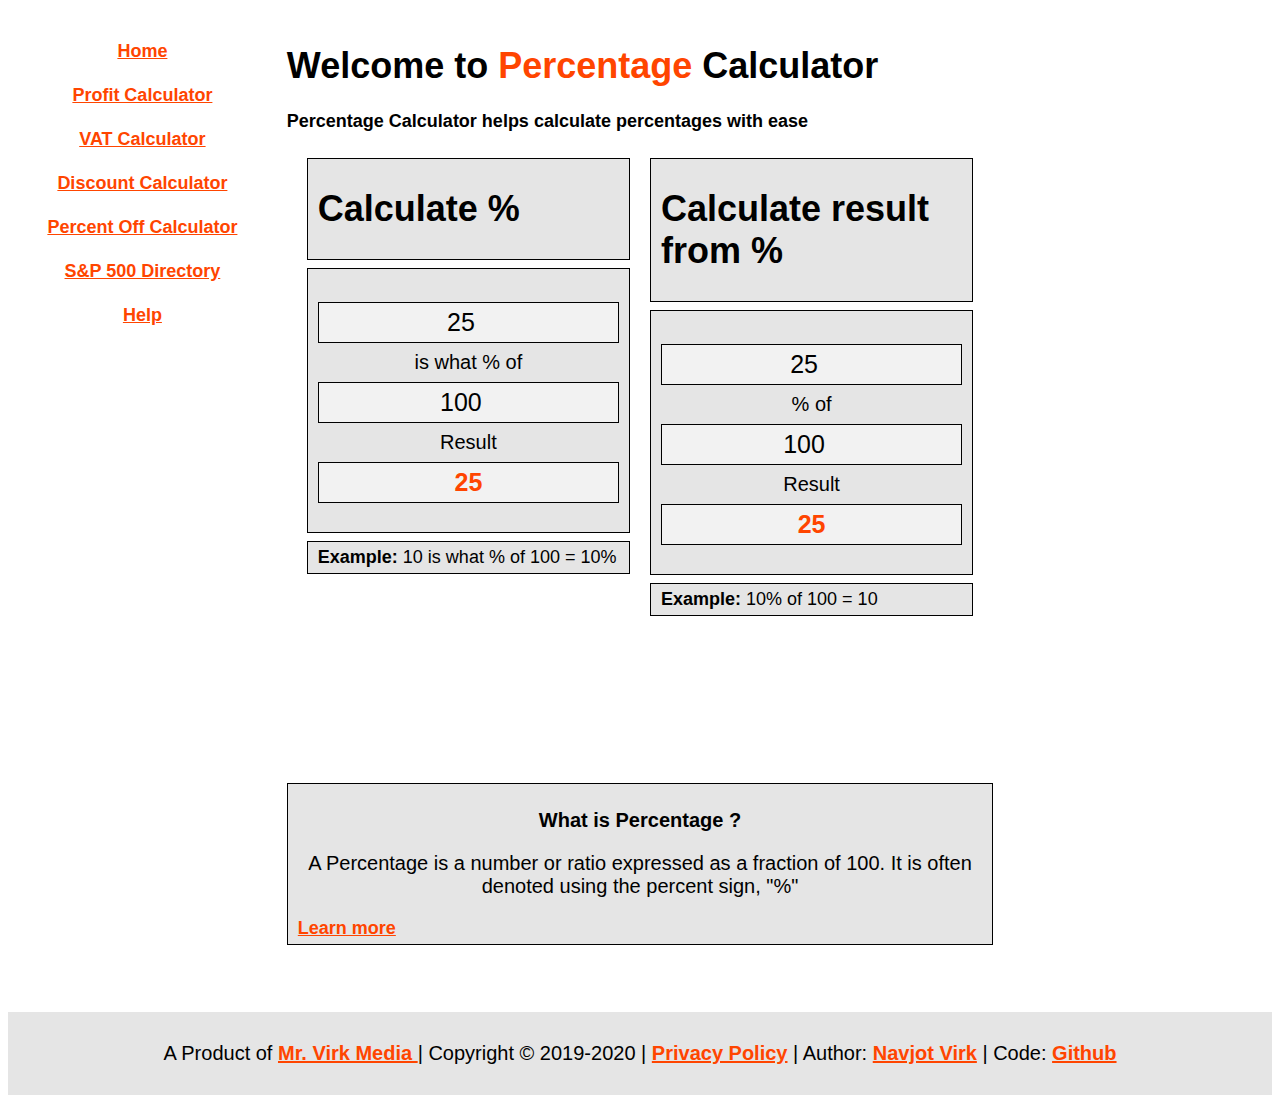
==== commit 9c9c0213: "Menu update" ====
--- a/index.html
+++ b/index.html
@@ -28,7 +28,7 @@
 </head>
 
 <body>
-  <div style="padding:15px;text-align:center;">
+  <div style="padding:0px;text-align:center;">
     <!--Advertising space -->
   </div>
 
@@ -37,6 +37,8 @@
       <a href="#">Home</a>
       <a href="https://mrvirk.com/profit-calculator/?utm_source=percentage_calculator&utm_medium=menu">Profit Calculator</a>
       <a href="https://mrvirk.com/vat-calculator/?utm_source=percentage_calculator&utm_medium=menu">VAT Calculator</a>
+      <a href="https://mrvirk.com/discount-calculator/?utm_source=percentage_calculator&utm_medium=menu">Discount Calculator</a>
+      <a href="https://mrvirk.com/percent-off-calculator/?utm_source=percentage_calculator&utm_medium=menu">Percent Off Calculator</a>
       <a href="https://sp500.mrvirk.com/?utm_source=percentage_calculator&utm_medium=menu">S&P 500 Directory</a>
       <a href="help.html">Help</a>
       <div style="padding:15px;text-align:center;">
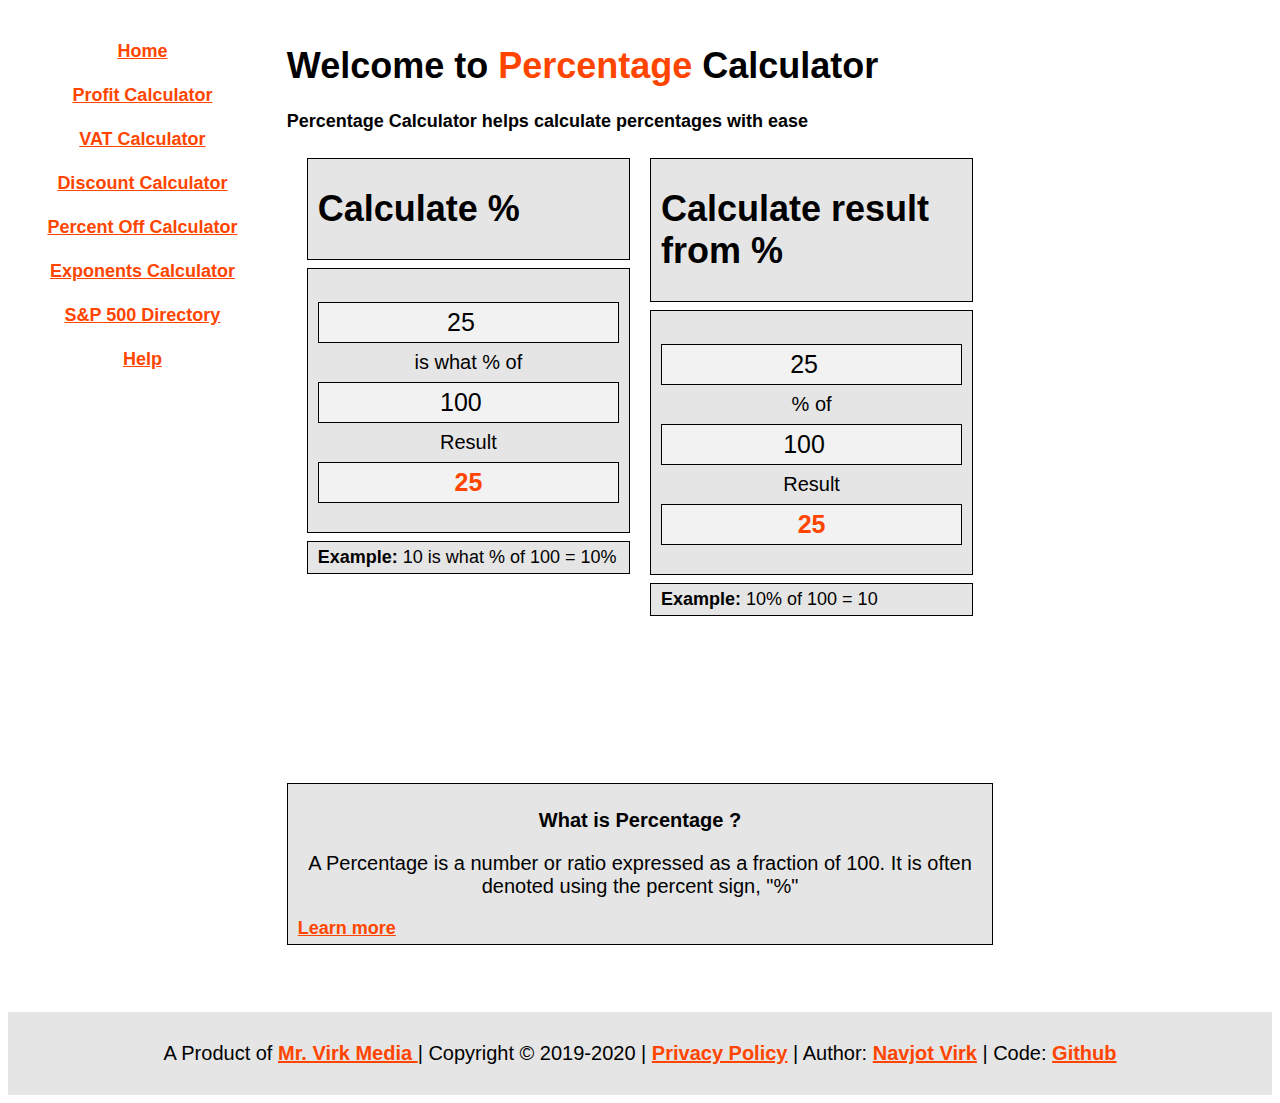
==== commit 0a7c6c7d: "minor updates" ====
--- a/index.html
+++ b/index.html
@@ -39,7 +39,8 @@
       <a href="https://mrvirk.com/vat-calculator/?utm_source=percentage_calculator&utm_medium=menu">VAT Calculator</a>
       <a href="https://mrvirk.com/discount-calculator/?utm_source=percentage_calculator&utm_medium=menu">Discount Calculator</a>
       <a href="https://mrvirk.com/percent-off-calculator/?utm_source=percentage_calculator&utm_medium=menu">Percent Off Calculator</a>
-      <a href="https://sp500.mrvirk.com/?utm_source=percentage_calculator&utm_medium=menu">S&P 500 Directory</a>
+      <a href="https://mrvirk.com/exponents-calculator/?utm_source=percentage_calculator&utm_medium=menu">Exponents Calculator</a>
+      <a href="https://mrvirk.com/sp500/?utm_source=percentage_calculator&utm_medium=menu">S&P 500 Directory</a>
       <a href="help.html">Help</a>
       <div style="padding:15px;text-align:center;">
         <!--Advertising space -->
@@ -132,9 +133,9 @@
 
   <div class="footer">
     <p>
-      A Product of <a href="https://mrvirk.com?utm_source=Percentage%2?utm_source=percentage_calculator&utm_medium=menu">Mr. Virk Media </a> | Copyright © 2019-2020 | <a
-        href="https://mrvirk.com/privacy-policy?utm_source=Percentage%20Calculator&utm_medium=Percentage%20Calculator&utm_campaign=Percentage%20Calculator">Privacy Policy</a>
-      | Author: <a href="https://navjot.mrvirk.com/?utm_source=percentage_calculator&utm_medium=menu">Navjot Virk</a> | Code: <a href="https://github.com/Mrvirk-com/Mr.-Percentage-Calculator">Github</a>
+      A Product of <a href="https://mrvirk.com?utm_source=percentage_calculator&utm_medium=footer">Mr. Virk Media </a> | Copyright © 2019-2020 | <a
+        href="https://mrvirk.com/privacy-policy/?utm_source=percentage_calculator&utm_medium=footer">Privacy Policy</a>
+      | Author: <a href="https://navjot.mrvirk.com/?utm_source=percentage_calculator&utm_medium=footer">Navjot Virk</a> | Code: <a href="https://github.com/Mrvirk-com/Mr.-Percentage-Calculator">Github</a>
     </p>
 
   </div>
